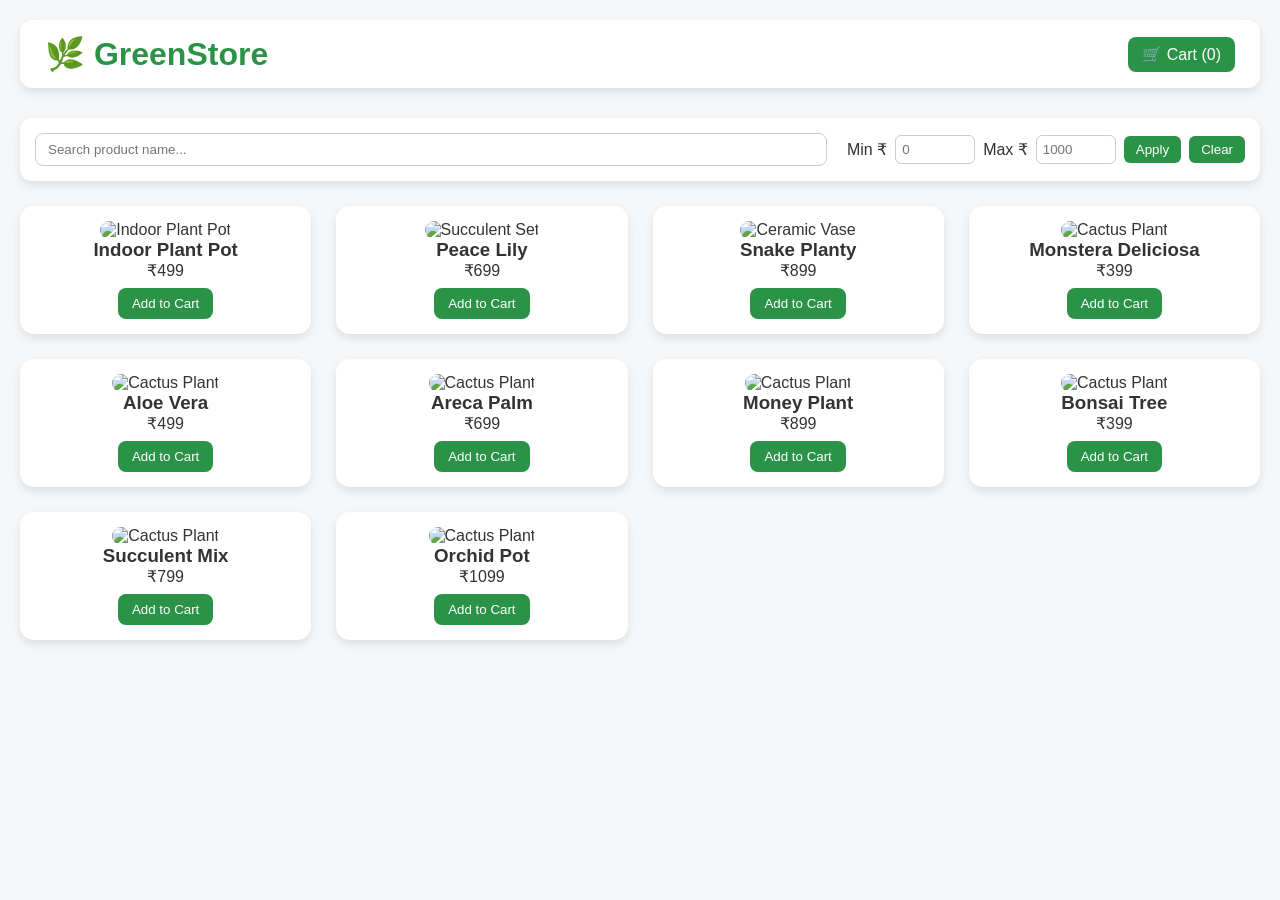
==== index.html @ e3ac9ea9 "Initial Commit" ====
<!DOCTYPE html>
<html lang="en">
<head>
  <meta charset="UTF-8">
  <meta name="viewport" content="width=device-width, initial-scale=1.0">
  <title>GreenStore - Shop</title>
  <link rel="stylesheet" href="style.css">
</head>
<body>
  <header>
    <h1>🌿 GreenStore</h1>
    <a href="cart.html" class="cart-btn">🛒 Cart (<span id="cart-count">0</span>)</a>
  </header>
<!-- 🔍 Search and Filter Section -->
  <section class="filter-bar">
    <input type="text" id="search-box" placeholder="Search product name...">
    <div class="price-filter">
      <label>Min ₹</label>
      <input type="number" id="min-price" placeholder="0" min="0">
      <label>Max ₹</label>
      <input type="number" id="max-price" placeholder="1000" min="0">
      <button id="filter-btn">Apply</button>
      <button id="clear-filter">Clear</button>
    </div>
  </section>
   <main class="shop-container" id="product-list">
    <!-- Products will be loaded dynamically -->
  </main>
  <main class="shop-container">
    <div class="product" data-name="Indoor Plant Pot" data-price="499">
      <img src="https://m.media-amazon.com/images/I/81Vov5D8-HL._SX679_.jpg" alt="Indoor Plant Pot">
      <h3>Indoor Plant Pot</h3>
      <p>₹499</p>
      <button class="add-btn">Add to Cart</button>
    </div>

    <div class="product" data-name="Succulent Set" data-price="699">
      <img src="https://static.vecteezy.com/system/resources/thumbnails/022/006/333/small/floral-composition-of-spathiphyllum-peace-lilies-flower-illustration-ai-generative-free-photo.jpg" alt="Succulent Set">
      <h3>Peace Lily</h3>
      <p>₹699</p>
      <button class="add-btn">Add to Cart</button>
    </div>

    <div class="product" data-name="Ceramic Vase" data-price="899">
      <img src="https://www.gardenersdream.co.uk/cdn/shop/articles/Snake_Plant_1_f6204179-d92b-40e3-bec7-0d3a61e93b81.jpg?v=1744013002" alt="Ceramic Vase">
      <h3>Snake Planty</h3>
      <p>₹899</p>
      <button class="add-btn">Add to Cart</button>
    </div>

    <div class="product" data-name="Cactus Plant" data-price="399">
      <img src="https://media.istockphoto.com/id/1254913138/photo/giant-monstera-tree-in-flowerpot-isolated-on-white-background-with-clipping-path.jpg?s=612x612&w=0&k=20&c=WgSHacraFVz5ez-XLpnO9Jc4Jh6uf-v_LH6uSqqFwiI=" alt="Cactus Plant">
      <h3>Monstera Deliciosa</h3>
      <p>₹399</p>
      <button class="add-btn">Add to Cart</button>
    </div>

    <div class="product" data-name="Cactus Plant" data-price="399">
      <img src="https://unlimitedgreens.com/cdn/shop/products/Aloe-Vera-Website-Front.webp?v=1676457070" alt="Cactus Plant">
      <h3>Aloe Vera</h3>
      <p>₹499</p>
      <button class="add-btn">Add to Cart</button>
    </div>

    <div class="product" data-name="Cactus Plant" data-price="399">
      <img src="https://static.vecteezy.com/system/resources/previews/042/521/645/non_2x/ai-generated-a-lush-areca-palm-in-a-pot-isolated-white-background-photo.jpg" alt="Cactus Plant">
      <h3>Areca Palm</h3>
      <p>₹699</p>
      <button class="add-btn">Add to Cart</button>
    </div>

    <div class="product" data-name="Cactus Plant" data-price="399">
      <img src="https://cdn.commmerce.com/uploads/pasumai-thottakalai-1/productImages/full/17113831412264money-plant.jpg" alt="Cactus Plant">
      <h3>Money Plant</h3>
      <p>₹899</p>
      <button class="add-btn">Add to Cart</button>
    </div>

    <div class="product" data-name="Cactus Plant" data-price="399">
      <img src="https://images.pexels.com/photos/2149105/pexels-photo-2149105.jpeg?cs=srgb&dl=pexels-quang-nguyen-vinh-222549-2149105.jpg&fm=jpg" alt="Cactus Plant">
      <h3>Bonsai Tree</h3>
      <p>₹399</p>
      <button class="add-btn">Add to Cart</button>
    </div>

     <div class="product" data-name="Cactus Plant" data-price="399">
      <img src="https://m.media-amazon.com/images/I/51+tZB7aMUL._UF1000,1000_QL80_.jpg" alt="Cactus Plant">
      <h3>Succulent Mix</h3>
      <p>₹799</p>
      <button class="add-btn">Add to Cart</button>
    </div>

     <div class="product" data-name="Cactus Plant" data-price="399">
      <img src="https://t3.ftcdn.net/jpg/06/92/67/04/360_F_692670465_D02W3obPk9H8hp8sOOZuJYx17c3vEYqZ.jpg" alt="Cactus Plant">
      <h3>Orchid Pot</h3>
      <p>₹1099</p>
      <button class="add-btn">Add to Cart</button>
    </div>
  </main>

  <script src="script.js"></script>
</body>
</html>
---- style.css ----
* {
  margin: 0;
  padding: 0;
  box-sizing: border-box;
  font-family: "Poppins", sans-serif;
}

body {
  background: #f6f7f8;
  padding: 20px;
  color: #333;
}
/* Filter Bar */
.filter-bar {
  display: flex;
  flex-wrap: wrap;
  justify-content: space-between;
  align-items: center;
  background: #fff;
  padding: 15px;
  border-radius: 12px;
  box-shadow: 0 4px 10px rgba(0,0,0,0.1);
  margin-bottom: 25px;
}

#search-box {
  flex: 1;
  padding: 8px 12px;
  border: 1px solid #ccc;
  border-radius: 8px;
  margin-right: 20px;
}

.price-filter {
  display: flex;
  align-items: center;
  gap: 8px;
}

.price-filter input {
  width: 80px;
  padding: 6px;
  border: 1px solid #ccc;
  border-radius: 6px;
}

.price-filter button {
  background: #2b9348;
  color: white;
  border: none;
  padding: 6px 12px;
  border-radius: 6px;
  cursor: pointer;
}

.price-filter button:hover {
  background: #1b6b34;
}

/* Header */
header {
  display: flex;
  justify-content: space-between;
  align-items: center;
  background: #fff;
  padding: 15px 25px;
  border-radius: 12px;
  box-shadow: 0 4px 10px rgba(0,0,0,0.1);
  margin-bottom: 30px;
}

h1 {
  color: #2b9348;
}

.cart-btn, .back-btn {
  text-decoration: none;
  background: #2b9348;
  color: white;
  padding: 8px 14px;
  border-radius: 8px;
}

.cart-btn:hover, .back-btn:hover {
  background: #1b6b34;
}

/* Shop Page */
.shop-container {
  display: grid;
  grid-template-columns: repeat(auto-fit, minmax(250px, 1fr));
  gap: 25px;
}

.product {
  background: #fff;
  border-radius: 14px;
  box-shadow: 0 4px 10px rgba(0,0,0,0.1);
  padding: 15px;
  text-align: center;
}

.product img {
  width: 100%;
  border-radius: 10px;
}

.add-btn {
  background: #2b9348;
  color: white;
  border: none;
  padding: 8px 14px;
  border-radius: 8px;
  cursor: pointer;
  margin-top: 8px;
}

.add-btn:hover {
  background: #1b6b34;
}

/* Cart Page */
.cart-container {
  background: #fff;
  padding: 20px;
  border-radius: 14px;
  box-shadow: 0 4px 10px rgba(0,0,0,0.1);
  max-width: 600px;
  margin: auto;
}

#cart-items {
  list-style: none;
  margin-bottom: 15px;
}

#cart-items li {
  display: flex;
  justify-content: space-between;
  margin: 10px 0;
}

.checkout {
  display: flex;
  justify-content: space-between;
}

button {
  cursor: pointer;
}

#checkout-btn {
  background: #2b9348;
  color: white;
  border: none;
  padding: 8px 14px;
  border-radius: 8px;
}

#checkout-btn:hover {
  background: #1b6b34;
}

#clear-cart {
  background: #999;
  color: white;
  border: none;
  padding: 8px 14px;
  border-radius: 8px;
}

#clear-cart:hover {
  background: #777;
}
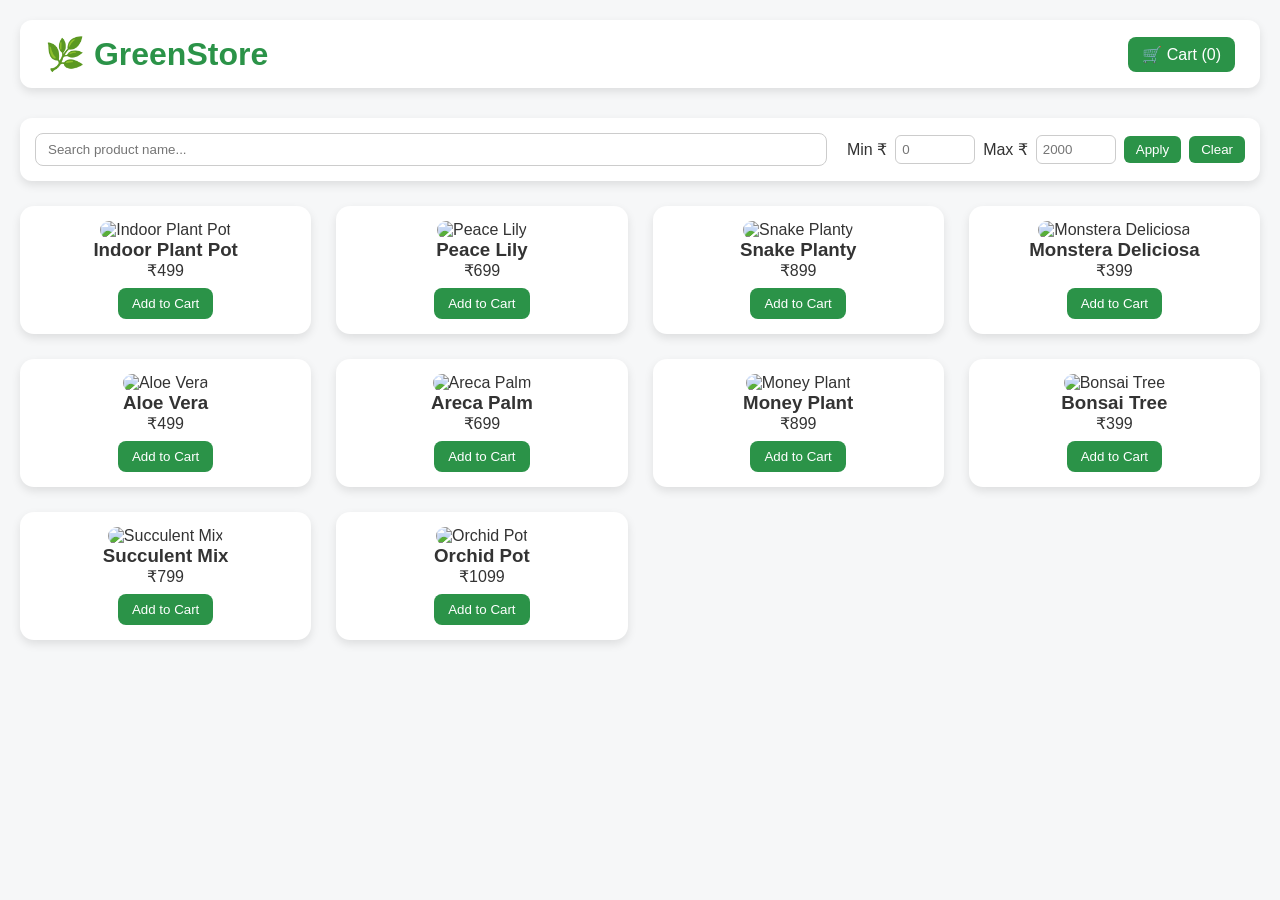
==== commit d826b143: "Fixed Cart Problem" ====
--- a/index.html
+++ b/index.html
@@ -1,3 +1,4 @@
+
 <!DOCTYPE html>
 <html lang="en">
 <head>
@@ -11,91 +12,22 @@
     <h1>🌿 GreenStore</h1>
     <a href="cart.html" class="cart-btn">🛒 Cart (<span id="cart-count">0</span>)</a>
   </header>
-<!-- 🔍 Search and Filter Section -->
+
+  <!-- 🔍 Search and Filter Section -->
   <section class="filter-bar">
     <input type="text" id="search-box" placeholder="Search product name...">
     <div class="price-filter">
       <label>Min ₹</label>
       <input type="number" id="min-price" placeholder="0" min="0">
       <label>Max ₹</label>
-      <input type="number" id="max-price" placeholder="1000" min="0">
+      <input type="number" id="max-price" placeholder="2000" min="0">
       <button id="filter-btn">Apply</button>
       <button id="clear-filter">Clear</button>
     </div>
   </section>
-   <main class="shop-container" id="product-list">
+
+  <main class="shop-container" id="product-list">
     <!-- Products will be loaded dynamically -->
-  </main>
-  <main class="shop-container">
-    <div class="product" data-name="Indoor Plant Pot" data-price="499">
-      <img src="https://m.media-amazon.com/images/I/81Vov5D8-HL._SX679_.jpg" alt="Indoor Plant Pot">
-      <h3>Indoor Plant Pot</h3>
-      <p>₹499</p>
-      <button class="add-btn">Add to Cart</button>
-    </div>
-
-    <div class="product" data-name="Succulent Set" data-price="699">
-      <img src="https://static.vecteezy.com/system/resources/thumbnails/022/006/333/small/floral-composition-of-spathiphyllum-peace-lilies-flower-illustration-ai-generative-free-photo.jpg" alt="Succulent Set">
-      <h3>Peace Lily</h3>
-      <p>₹699</p>
-      <button class="add-btn">Add to Cart</button>
-    </div>
-
-    <div class="product" data-name="Ceramic Vase" data-price="899">
-      <img src="https://www.gardenersdream.co.uk/cdn/shop/articles/Snake_Plant_1_f6204179-d92b-40e3-bec7-0d3a61e93b81.jpg?v=1744013002" alt="Ceramic Vase">
-      <h3>Snake Planty</h3>
-      <p>₹899</p>
-      <button class="add-btn">Add to Cart</button>
-    </div>
-
-    <div class="product" data-name="Cactus Plant" data-price="399">
-      <img src="https://media.istockphoto.com/id/1254913138/photo/giant-monstera-tree-in-flowerpot-isolated-on-white-background-with-clipping-path.jpg?s=612x612&w=0&k=20&c=WgSHacraFVz5ez-XLpnO9Jc4Jh6uf-v_LH6uSqqFwiI=" alt="Cactus Plant">
-      <h3>Monstera Deliciosa</h3>
-      <p>₹399</p>
-      <button class="add-btn">Add to Cart</button>
-    </div>
-
-    <div class="product" data-name="Cactus Plant" data-price="399">
-      <img src="https://unlimitedgreens.com/cdn/shop/products/Aloe-Vera-Website-Front.webp?v=1676457070" alt="Cactus Plant">
-      <h3>Aloe Vera</h3>
-      <p>₹499</p>
-      <button class="add-btn">Add to Cart</button>
-    </div>
-
-    <div class="product" data-name="Cactus Plant" data-price="399">
-      <img src="https://static.vecteezy.com/system/resources/previews/042/521/645/non_2x/ai-generated-a-lush-areca-palm-in-a-pot-isolated-white-background-photo.jpg" alt="Cactus Plant">
-      <h3>Areca Palm</h3>
-      <p>₹699</p>
-      <button class="add-btn">Add to Cart</button>
-    </div>
-
-    <div class="product" data-name="Cactus Plant" data-price="399">
-      <img src="https://cdn.commmerce.com/uploads/pasumai-thottakalai-1/productImages/full/17113831412264money-plant.jpg" alt="Cactus Plant">
-      <h3>Money Plant</h3>
-      <p>₹899</p>
-      <button class="add-btn">Add to Cart</button>
-    </div>
-
-    <div class="product" data-name="Cactus Plant" data-price="399">
-      <img src="https://images.pexels.com/photos/2149105/pexels-photo-2149105.jpeg?cs=srgb&dl=pexels-quang-nguyen-vinh-222549-2149105.jpg&fm=jpg" alt="Cactus Plant">
-      <h3>Bonsai Tree</h3>
-      <p>₹399</p>
-      <button class="add-btn">Add to Cart</button>
-    </div>
-
-     <div class="product" data-name="Cactus Plant" data-price="399">
-      <img src="https://m.media-amazon.com/images/I/51+tZB7aMUL._UF1000,1000_QL80_.jpg" alt="Cactus Plant">
-      <h3>Succulent Mix</h3>
-      <p>₹799</p>
-      <button class="add-btn">Add to Cart</button>
-    </div>
-
-     <div class="product" data-name="Cactus Plant" data-price="399">
-      <img src="https://t3.ftcdn.net/jpg/06/92/67/04/360_F_692670465_D02W3obPk9H8hp8sOOZuJYx17c3vEYqZ.jpg" alt="Cactus Plant">
-      <h3>Orchid Pot</h3>
-      <p>₹1099</p>
-      <button class="add-btn">Add to Cart</button>
-    </div>
   </main>
 
   <script src="script.js"></script>
